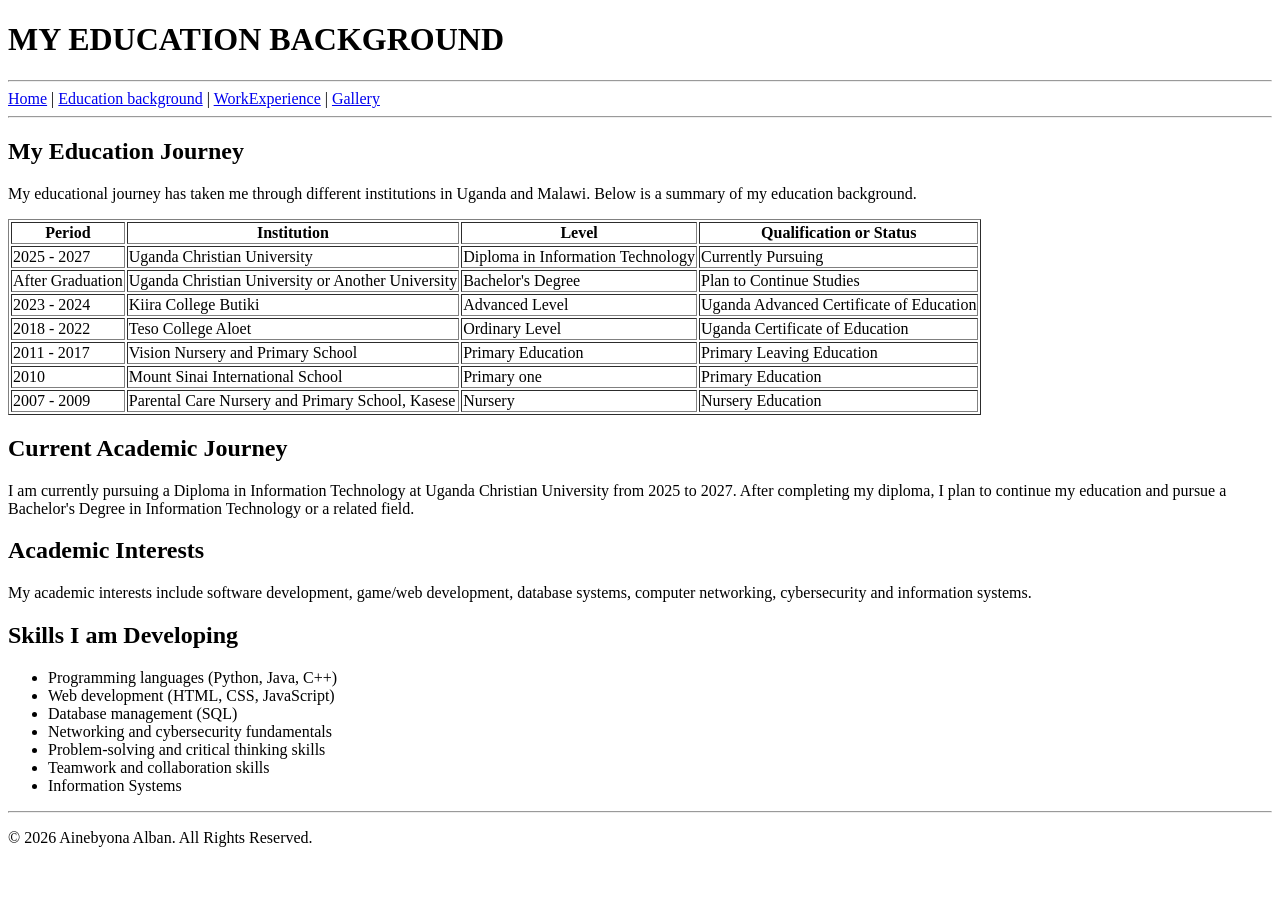
==== education.html @ 186cd6fe "Initial commit: Personal portfolio website" ====
<!DOCTYPE html>
<html>
    <head>
        <title>Education Background</title>
    </head>

    <body>
        <header>
            <h1>MY EDUCATION BACKGROUND</h1>
            <hr>
        </header>

        <nav>
            <a href="index.html">Home</a> |
            <a href="education.html">Education background</a> |
            <a href="experience.html">WorkExperience</a> |
            <a href="gallery.html">Gallery</a>
        </nav>

        <hr>

        <main>
            <h2>My Education Journey</h2>
            <p>
                My educational journey has taken me through different institutions
            in Uganda and Malawi. Below is a summary of my education background.
            </p>

            <table border="1">
                <tr>
                    <th>Period</th>
                    <th>Institution</th>
                    <th>Level</th>
                    <th>Qualification or Status</th>
                </tr>

                <tr>
                    <td>2025 - 2027</td>
                    <td>Uganda Christian University</td>
                    <td>Diploma in Information Technology</td>
                    <td>Currently Pursuing</td>
                </tr>

                <tr>
                    <td>After Graduation</td>
                    <td>Uganda Christian University or Another University</td>
                    <td>Bachelor's Degree</td>
                    <td>Plan to Continue Studies</td>
                </tr>

                <tr>
                    <td>2023 - 2024</td>
                    <td>Kiira College Butiki</td>
                    <td>Advanced Level</td>
                    <td>Uganda Advanced Certificate of Education</td>
                </tr>

                <tr>
                    <td>2018 - 2022</td>
                    <td>Teso College Aloet</td>
                    <td>Ordinary Level</td>
                    <td>Uganda Certificate of Education</td>
                </tr>

                <tr>
                    <td>2011 - 2017</td>
                    <td>Vision Nursery and Primary School</td>
                    <td>Primary Education</td>
                    <td>Primary Leaving Education</td>
                </tr>

                <tr>
                    <td>2010</td>
                    <td>Mount Sinai International School</td>
                    <td>Primary one</td>
                    <td>Primary Education</td>
                </tr>

                <tr>
                    <td>2007 - 2009</td>
                    <td>Parental Care Nursery and Primary School, Kasese</td>
                    <td>Nursery</td>
                    <td>Nursery Education</td>
                </tr>
            </table>

            <h2>Current Academic Journey</h2>

            <p>
                I am currently pursuing a Diploma in Information Technology at
            Uganda Christian University from 2025 to 2027. After completing
            my diploma, I plan to continue my education and pursue a Bachelor's
            Degree in Information Technology or a related field.
            </p>

            <h2>Academic Interests</h2>
            <p>
                 My academic interests include software development, game/web development,
            database systems, computer networking, cybersecurity and information
            systems.
            </p>

            <h2>Skills I am Developing</h2>
            <ul>
                <li>Programming languages (Python, Java, C++)</li>
                <li>Web development (HTML, CSS, JavaScript)</li>
                <li>Database management (SQL)</li>
                <li>Networking and cybersecurity fundamentals</li>
                <li>Problem-solving and critical thinking skills</li>
                <li>Teamwork and collaboration skills</li>
                <li>Information Systems</li>
            </ul>
        </main>

        <hr>
        <footer>
            <p>
                © 2026 Ainebyona Alban. All Rights Reserved.
            </p>
        </footer>
    </body>
</html>
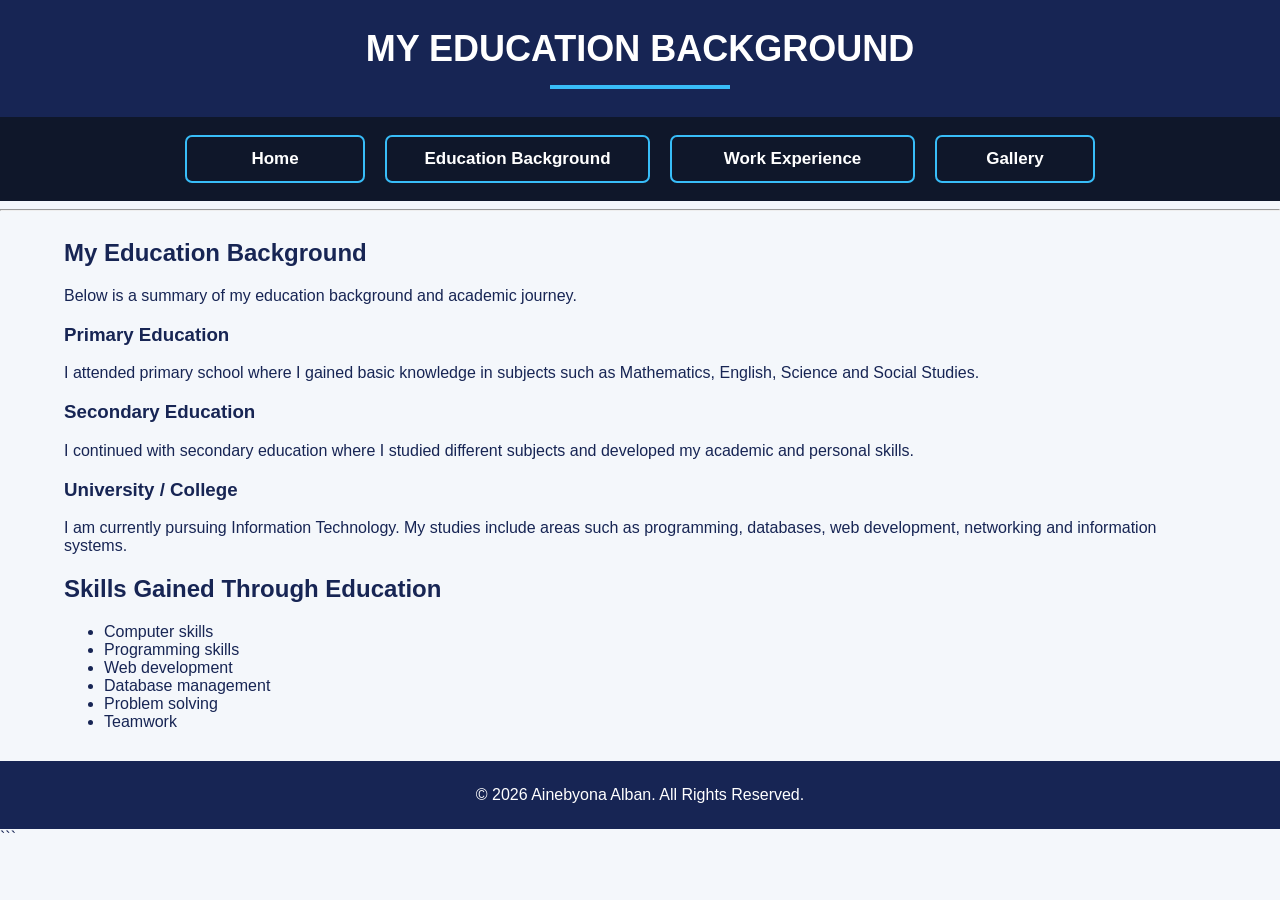
==== commit 0e7fa335: "CSS style updated" ====
--- a/education.html
+++ b/education.html
@@ -1,122 +1,98 @@
 <!DOCTYPE html>
-<html>
-    <head>
-        <title>Education Background</title>
-    </head>
+<html lang="en">
 
-    <body>
-        <header>
-            <h1>MY EDUCATION BACKGROUND</h1>
-            <hr>
-        </header>
+<head>
+    <title>Education Background</title>
 
-        <nav>
-            <a href="index.html">Home</a> |
-            <a href="education.html">Education background</a> |
-            <a href="experience.html">WorkExperience</a> |
-            <a href="gallery.html">Gallery</a>
-        </nav>
+    <!-- Connects this page to our CSS file -->
+    <link rel="stylesheet" href="style.css">
+</head>
 
+<body>
+
+    <!-- Page Header -->
+    <header>
+        <h1>MY EDUCATION BACKGROUND</h1>
         <hr>
+    </header>
 
-        <main>
-            <h2>My Education Journey</h2>
-            <p>
-                My educational journey has taken me through different institutions
-            in Uganda and Malawi. Below is a summary of my education background.
-            </p>
 
-            <table border="1">
-                <tr>
-                    <th>Period</th>
-                    <th>Institution</th>
-                    <th>Level</th>
-                    <th>Qualification or Status</th>
-                </tr>
+    <!-- Navigation -->
+    <nav>
+        <a href="index.html">Home</a>
+        <a href="education.html">Education Background</a>
+        <a href="experience.html">Work Experience</a>
+        <a href="gallery.html">Gallery</a>
+    </nav>
 
-                <tr>
-                    <td>2025 - 2027</td>
-                    <td>Uganda Christian University</td>
-                    <td>Diploma in Information Technology</td>
-                    <td>Currently Pursuing</td>
-                </tr>
+    <hr>
 
-                <tr>
-                    <td>After Graduation</td>
-                    <td>Uganda Christian University or Another University</td>
-                    <td>Bachelor's Degree</td>
-                    <td>Plan to Continue Studies</td>
-                </tr>
 
-                <tr>
-                    <td>2023 - 2024</td>
-                    <td>Kiira College Butiki</td>
-                    <td>Advanced Level</td>
-                    <td>Uganda Advanced Certificate of Education</td>
-                </tr>
+    <!-- Main Content -->
+    <main>
 
-                <tr>
-                    <td>2018 - 2022</td>
-                    <td>Teso College Aloet</td>
-                    <td>Ordinary Level</td>
-                    <td>Uganda Certificate of Education</td>
-                </tr>
+        <h2>My Education Background</h2>
 
-                <tr>
-                    <td>2011 - 2017</td>
-                    <td>Vision Nursery and Primary School</td>
-                    <td>Primary Education</td>
-                    <td>Primary Leaving Education</td>
-                </tr>
+        <p>
+            Below is a summary of my education background and
+            academic journey.
+        </p>
 
-                <tr>
-                    <td>2010</td>
-                    <td>Mount Sinai International School</td>
-                    <td>Primary one</td>
-                    <td>Primary Education</td>
-                </tr>
 
-                <tr>
-                    <td>2007 - 2009</td>
-                    <td>Parental Care Nursery and Primary School, Kasese</td>
-                    <td>Nursery</td>
-                    <td>Nursery Education</td>
-                </tr>
-            </table>
+        <!-- Education Level 1 -->
+        <h3>Primary Education</h3>
 
-            <h2>Current Academic Journey</h2>
+        <p>
+            I attended primary school where I gained basic
+            knowledge in subjects such as Mathematics, English,
+            Science and Social Studies.
+        </p>
 
-            <p>
-                I am currently pursuing a Diploma in Information Technology at
-            Uganda Christian University from 2025 to 2027. After completing
-            my diploma, I plan to continue my education and pursue a Bachelor's
-            Degree in Information Technology or a related field.
-            </p>
 
-            <h2>Academic Interests</h2>
-            <p>
-                 My academic interests include software development, game/web development,
-            database systems, computer networking, cybersecurity and information
-            systems.
-            </p>
+        <!-- Education Level 2 -->
+        <h3>Secondary Education</h3>
 
-            <h2>Skills I am Developing</h2>
-            <ul>
-                <li>Programming languages (Python, Java, C++)</li>
-                <li>Web development (HTML, CSS, JavaScript)</li>
-                <li>Database management (SQL)</li>
-                <li>Networking and cybersecurity fundamentals</li>
-                <li>Problem-solving and critical thinking skills</li>
-                <li>Teamwork and collaboration skills</li>
-                <li>Information Systems</li>
-            </ul>
-        </main>
+        <p>
+            I continued with secondary education where I studied
+            different subjects and developed my academic and
+            personal skills.
+        </p>
 
-        <hr>
-        <footer>
-            <p>
-                © 2026 Ainebyona Alban. All Rights Reserved.
-            </p>
-        </footer>
-    </body>
-</html>+
+        <!-- Education Level 3 -->
+        <h3>University / College</h3>
+
+        <p>
+            I am currently pursuing Information Technology.
+            My studies include areas such as programming,
+            databases, web development, networking and
+            information systems.
+        </p>
+
+
+        <!-- Skills gained -->
+        <h2>Skills Gained Through Education</h2>
+
+        <ul>
+            <li>Computer skills</li>
+            <li>Programming skills</li>
+            <li>Web development</li>
+            <li>Database management</li>
+            <li>Problem solving</li>
+            <li>Teamwork</li>
+        </ul>
+
+    </main>
+
+
+    <!-- Footer -->
+    <footer>
+        <p>
+            © 2026 Ainebyona Alban. All Rights Reserved.
+        </p>
+    </footer>
+
+</body>
+
+</html>
+```
--- a/style.css
+++ b/style.css
@@ -0,0 +1,403 @@
+/* =========================
+   GENERAL PAGE SETTINGS
+   ========================= */
+
+* {
+    box-sizing: border-box;
+}
+
+body {
+    margin: 0;
+    font-family: Arial, sans-serif;
+    background-color: #f4f7fb;
+    color: #172554;
+}
+
+
+/* =========================
+   HEADER
+   ========================= */
+
+header {
+    background-color: #172554;
+    color: white;
+    text-align: center;
+    padding: 28px;
+}
+
+header h1 {
+    margin: 0;
+    font-size: 36px;
+}
+
+header hr {
+    width: 180px;
+    border: none;
+    border-top: 4px solid #38bdf8;
+    margin: 15px auto 0;
+}
+
+
+/* =========================
+   NAVIGATION BAR
+   ========================= */
+
+nav {
+    background-color: #0f172a;
+
+    display: flex;
+
+    justify-content: center;
+
+    align-items: center;
+
+    gap: 20px;
+
+    padding: 18px;
+}
+
+
+/* Navigation buttons */
+
+nav a {
+    display: inline-block;
+
+    min-width: 180px;
+
+    padding: 12px 20px;
+
+    text-align: center;
+
+    color: white;
+
+    text-decoration: none;
+
+    font-weight: bold;
+
+    font-size: 17px;
+
+    border: 2px solid #38bdf8;
+
+    border-radius: 7px;
+
+    background-color: transparent;
+}
+
+
+/* Education button */
+
+nav a:nth-child(2) {
+    min-width: 265px;
+}
+
+
+/* Work Experience button */
+
+nav a:nth-child(3) {
+    min-width: 245px;
+}
+
+
+/* Gallery button */
+
+nav a:nth-child(4) {
+    min-width: 160px;
+}
+
+
+/* Mouse over button */
+
+nav a:hover {
+    background-color: #38bdf8;
+
+    color: #0f172a;
+}
+
+
+/* Current page */
+
+nav a.active {
+    background-color: #38bdf8;
+
+    color: #0f172a;
+}
+
+
+/* =========================
+   MAIN AREA
+   ========================= */
+
+main {
+    width: 90%;
+
+    max-width: 1400px;
+
+    margin: 28px auto;
+}
+
+
+/* =========================
+   MAIN CONTENT CARD
+   ========================= */
+
+.welcome {
+    background-color: white;
+
+    padding: 35px;
+
+    border-radius: 12px;
+
+    box-shadow: 0 3px 15px rgba(0, 0, 0, 0.08);
+}
+
+
+/* =========================
+   TEXT AREA
+   ========================= */
+
+.text {
+    width: 100%;
+}
+
+
+/* =========================
+   HEADINGS
+   ========================= */
+
+.text h2 {
+    color: #172554;
+
+    font-size: 32px;
+
+    border-left: 7px solid #38bdf8;
+
+    padding-left: 15px;
+
+    margin-top: 0;
+
+    margin-bottom: 18px;
+}
+
+
+/* Space before About Me */
+
+.text h2:nth-of-type(2) {
+    margin-top: 35px;
+}
+
+
+/* Space before Website Sections */
+
+.text h2:nth-of-type(3) {
+    margin-top: 30px;
+}
+
+
+/* =========================
+   PARAGRAPHS
+   ========================= */
+
+.text p {
+    font-size: 19px;
+
+    line-height: 1.6;
+
+    margin-top: 0;
+
+    margin-bottom: 25px;
+}
+
+
+/* =========================
+   PHOTO AREA
+   ========================= */
+
+.photo {
+    width: 100%;
+
+    text-align: center;
+
+    margin-top: 10px;
+
+    margin-bottom: 25px;
+}
+
+
+/* =========================
+   PHOTO
+   ========================= */
+
+.photo img {
+    display: block;
+
+    width: 250px;
+
+    height: 300px;
+
+    margin: 0 auto;
+
+    object-fit: cover;
+
+    object-position: center;
+
+    border: 3px solid #38bdf8;
+
+    border-radius: 10px;
+}
+
+
+/* =========================
+   NAME BELOW PHOTO
+   ========================= */
+
+.photo h3 {
+    color: #172554;
+
+    font-size: 22px;
+
+    margin-top: 10px;
+
+    margin-bottom: 5px;
+}
+
+
+/* =========================
+   STUDENT DESCRIPTION
+   ========================= */
+
+.photo p {
+    font-size: 16px;
+
+    line-height: 1.4;
+
+    margin-top: 0;
+
+    margin-bottom: 0;
+}
+
+
+/* =========================
+   BLUE LINE BELOW PHOTO
+   ========================= */
+
+.photo p::after {
+    content: "";
+
+    display: block;
+
+    width: 70px;
+
+    height: 4px;
+
+    background-color: #38bdf8;
+
+    margin: 15px auto 0;
+}
+
+
+/* =========================
+   WEBSITE SECTIONS LIST
+   ========================= */
+
+.text ul {
+    padding-left: 30px;
+}
+
+.text li {
+    font-size: 18px;
+
+    margin-bottom: 7px;
+}
+
+
+/* =========================
+   FOOTER
+   ========================= */
+
+footer {
+    background-color: #172554;
+
+    color: white;
+
+    text-align: center;
+
+    padding: 25px;
+
+    margin-top: 30px;
+}
+
+footer p {
+    margin: 0;
+
+    font-size: 16px;
+}
+
+
+/* =========================
+   MOBILE PHONE SCREEN
+   ========================= */
+
+@media (max-width: 800px) {
+
+    /* Navigation becomes vertical */
+
+    nav {
+        flex-direction: column;
+
+        align-items: center;
+
+        gap: 10px;
+    }
+
+
+    nav a {
+        width: 90%;
+
+        min-width: 0 !important;
+    }
+
+
+    /* Main area */
+
+    main {
+        width: 94%;
+    }
+
+
+    /* Content */
+
+    .welcome {
+        padding: 25px;
+    }
+
+
+    /* Headings */
+
+    .text h2 {
+        font-size: 26px;
+    }
+
+
+    /* Paragraphs */
+
+    .text p {
+        font-size: 17px;
+    }
+
+
+    /* Photo */
+
+    .photo img {
+        width: 220px;
+
+        height: 270px;
+    }
+
+
+    /* Header */
+
+    header h1 {
+        font-size: 27px;
+    }
+
+}
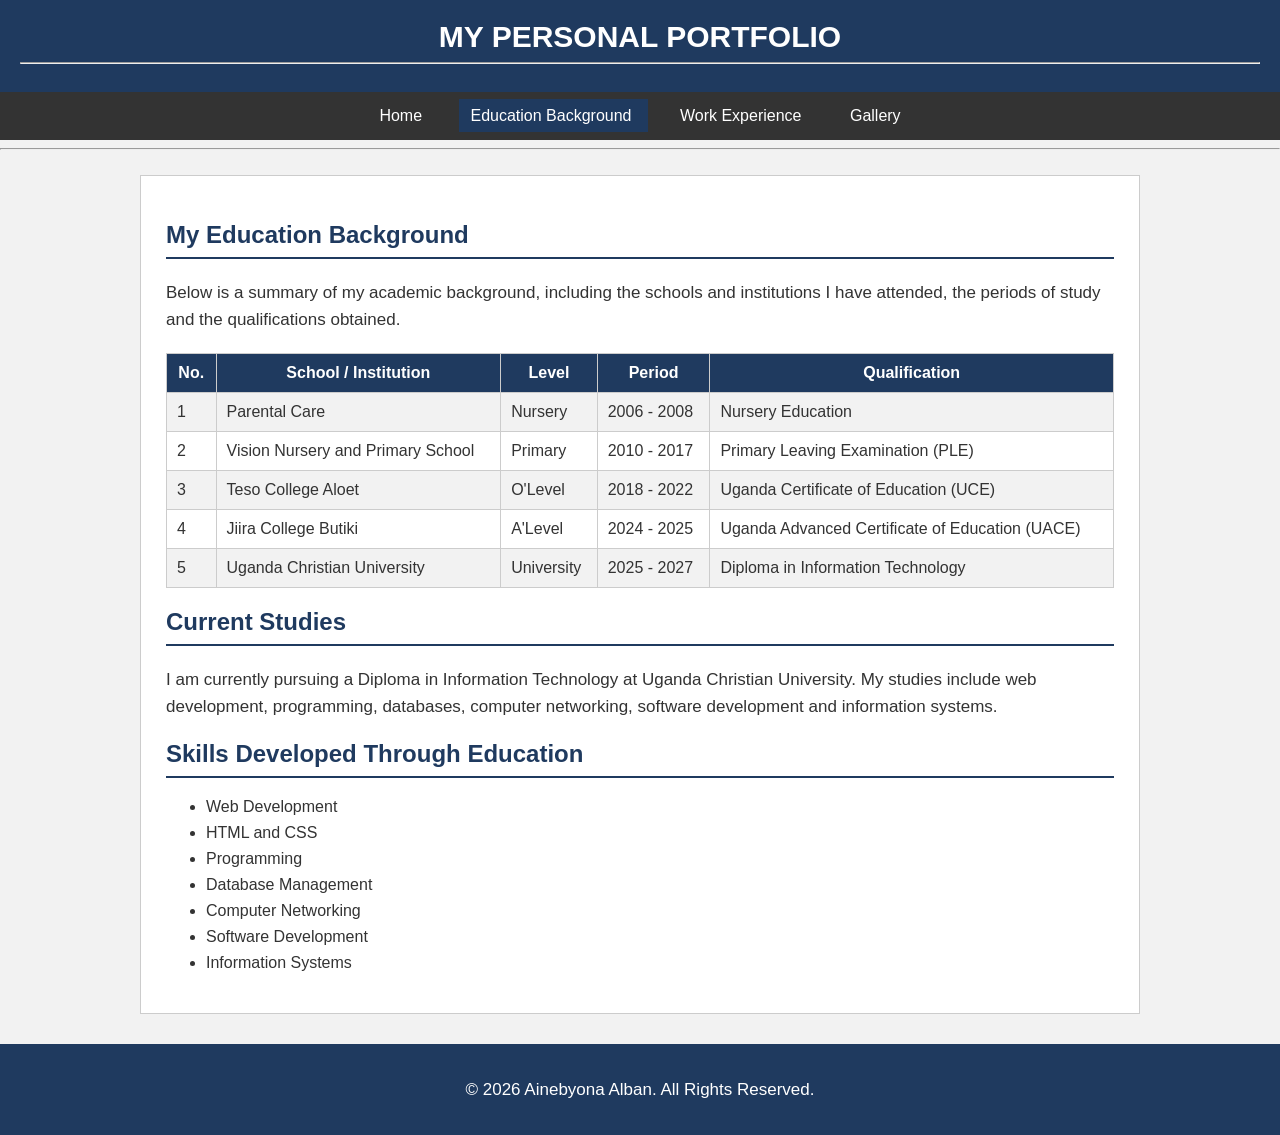
==== commit 988e519c: "CSS style update" ====
--- a/education.html
+++ b/education.html
@@ -1,98 +1,288 @@
 <!DOCTYPE html>
-<html lang="en">
+<html>
 
 <head>
+
     <title>Education Background</title>
 
-    <!-- Connects this page to our CSS file -->
+    <!-- Connect to the external CSS file -->
     <link rel="stylesheet" href="style.css">
+
 </head>
 
+
 <body>
 
-    <!-- Page Header -->
+    <!-- =========================
+         HEADER
+         ========================= -->
+
     <header>
-        <h1>MY EDUCATION BACKGROUND</h1>
+
+        <h1>MY PERSONAL PORTFOLIO</h1>
+
         <hr>
+
     </header>
 
 
-    <!-- Navigation -->
+    <!-- =========================
+         NAVIGATION BAR
+         ========================= -->
+
     <nav>
-        <a href="index.html">Home</a>
-        <a href="education.html">Education Background</a>
-        <a href="experience.html">Work Experience</a>
-        <a href="gallery.html">Gallery</a>
+
+        <a href="index.html">
+            Home
+        </a>
+
+        <a href="education.html" class="active">
+            Education Background
+        </a>
+
+        <a href="experience.html">
+            Work Experience
+        </a>
+
+        <a href="gallery.html">
+            Gallery
+        </a>
+
     </nav>
 
+
     <hr>
 
 
-    <!-- Main Content -->
+    <!-- =========================
+         MAIN CONTENT
+         ========================= -->
+
     <main>
 
-        <h2>My Education Background</h2>
-
-        <p>
-            Below is a summary of my education background and
-            academic journey.
-        </p>
-
-
-        <!-- Education Level 1 -->
-        <h3>Primary Education</h3>
-
-        <p>
-            I attended primary school where I gained basic
-            knowledge in subjects such as Mathematics, English,
-            Science and Social Studies.
-        </p>
-
-
-        <!-- Education Level 2 -->
-        <h3>Secondary Education</h3>
-
-        <p>
-            I continued with secondary education where I studied
-            different subjects and developed my academic and
-            personal skills.
-        </p>
-
-
-        <!-- Education Level 3 -->
-        <h3>University / College</h3>
-
-        <p>
-            I am currently pursuing Information Technology.
-            My studies include areas such as programming,
-            databases, web development, networking and
-            information systems.
-        </p>
-
-
-        <!-- Skills gained -->
-        <h2>Skills Gained Through Education</h2>
-
-        <ul>
-            <li>Computer skills</li>
-            <li>Programming skills</li>
-            <li>Web development</li>
-            <li>Database management</li>
-            <li>Problem solving</li>
-            <li>Teamwork</li>
-        </ul>
+        <section class="welcome">
+
+            <!-- =========================
+                 INTRODUCTION
+                 ========================= -->
+
+            <h2>My Education Background</h2>
+
+            <p>
+                Below is a summary of my academic background,
+                including the schools and institutions I have
+                attended, the periods of study and the
+                qualifications obtained.
+            </p>
+
+
+            <!-- =========================
+                 EDUCATION TABLE
+                 ========================= -->
+
+            <table>
+
+                <!-- Table headings -->
+
+                <tr>
+
+                    <th>No.</th>
+
+                    <th>School / Institution</th>
+
+                    <th>Level</th>
+
+                    <th>Period</th>
+
+                    <th>Qualification</th>
+
+                </tr>
+
+
+                <!-- Nursery -->
+
+                <tr>
+
+                    <td>1</td>
+
+                    <td>
+                        Parental Care
+                    </td>
+
+                    <td>
+                        Nursery
+                    </td>
+
+                    <td>
+                        2006 - 2008
+                    </td>
+
+                    <td>
+                        Nursery Education
+                    </td>
+
+                </tr>
+
+
+                <!-- Primary -->
+
+                <tr>
+
+                    <td>2</td>
+
+                    <td>
+                        Vision Nursery and Primary School
+                    </td>
+
+                    <td>
+                        Primary
+                    </td>
+
+                    <td>
+                        2010 - 2017
+                    </td>
+
+                    <td>
+                        Primary Leaving Examination (PLE)
+                    </td>
+
+                </tr>
+
+
+                <!-- O'Level -->
+
+                <tr>
+
+                    <td>3</td>
+
+                    <td>
+                        Teso College Aloet
+                    </td>
+
+                    <td>
+                        O'Level
+                    </td>
+
+                    <td>
+                        2018 - 2022
+                    </td>
+
+                    <td>
+                        Uganda Certificate of Education (UCE)
+                    </td>
+
+                </tr>
+
+
+                <!-- A'Level -->
+
+                <tr>
+
+                    <td>4</td>
+
+                    <td>
+                        Jiira College Butiki
+                    </td>
+
+                    <td>
+                        A'Level
+                    </td>
+
+                    <td>
+                        2024 - 2025
+                    </td>
+
+                    <td>
+                        Uganda Advanced Certificate of Education (UACE)
+                    </td>
+
+                </tr>
+
+
+                <!-- University -->
+
+                <tr>
+
+                    <td>5</td>
+
+                    <td>
+                        Uganda Christian University
+                    </td>
+
+                    <td>
+                        University
+                    </td>
+
+                    <td>
+                        2025 - 2027
+                    </td>
+
+                    <td>
+                        Diploma in Information Technology
+                    </td>
+
+                </tr>
+
+            </table>
+
+
+            <!-- =========================
+                 CURRENT STUDIES
+                 ========================= -->
+
+            <h2>Current Studies</h2>
+
+            <p>
+                I am currently pursuing a Diploma in Information
+                Technology at Uganda Christian University. My
+                studies include web development, programming,
+                databases, computer networking, software
+                development and information systems.
+            </p>
+
+
+            <!-- =========================
+                 SKILLS
+                 ========================= -->
+
+            <h2>Skills Developed Through Education</h2>
+
+            <ul>
+
+                <li>Web Development</li>
+
+                <li>HTML and CSS</li>
+
+                <li>Programming</li>
+
+                <li>Database Management</li>
+
+                <li>Computer Networking</li>
+
+                <li>Software Development</li>
+
+                <li>Information Systems</li>
+
+            </ul>
+
+        </section>
 
     </main>
 
 
-    <!-- Footer -->
+    <!-- =========================
+         FOOTER
+         ========================= -->
+
     <footer>
+
         <p>
             © 2026 Ainebyona Alban. All Rights Reserved.
         </p>
+
     </footer>
 
+
 </body>
 
-</html>
-```
+</html>
--- a/style.css
+++ b/style.css
@@ -1,403 +1,226 @@
 /* =========================
-   GENERAL PAGE SETTINGS
-   ========================= */
-
-* {
-    box-sizing: border-box;
-}
+   1. BASIC PAGE SETTINGS
+   ========================= */
 
 body {
     margin: 0;
     font-family: Arial, sans-serif;
-    background-color: #f4f7fb;
-    color: #172554;
-}
-
-
-/* =========================
-   HEADER
+    background-color: #f2f2f2;
+    color: #333333;
+}
+
+
+/* =========================
+   2. HEADER
    ========================= */
 
 header {
-    background-color: #172554;
-    color: white;
-    text-align: center;
-    padding: 28px;
+    background-color: #1f3a5f;
+    color: white;
+    text-align: center;
+    padding: 20px;
 }
 
 header h1 {
     margin: 0;
-    font-size: 36px;
-}
-
-header hr {
-    width: 180px;
-    border: none;
-    border-top: 4px solid #38bdf8;
-    margin: 15px auto 0;
-}
-
-
-/* =========================
-   NAVIGATION BAR
+    font-size: 30px;
+}
+
+
+/* =========================
+   3. NAVIGATION
    ========================= */
 
 nav {
-    background-color: #0f172a;
-
-    display: flex;
-
-    justify-content: center;
-
-    align-items: center;
-
-    gap: 20px;
-
-    padding: 18px;
-}
-
-
-/* Navigation buttons */
+    background-color: #333333;
+    text-align: center;
+    padding: 15px;
+}
 
 nav a {
-    display: inline-block;
-
-    min-width: 180px;
-
-    padding: 12px 20px;
-
-    text-align: center;
-
-    color: white;
-
+    color: white;
     text-decoration: none;
-
-    font-weight: bold;
-
-    font-size: 17px;
-
-    border: 2px solid #38bdf8;
-
-    border-radius: 7px;
-
-    background-color: transparent;
-}
-
-
-/* Education button */
-
-nav a:nth-child(2) {
-    min-width: 265px;
-}
-
-
-/* Work Experience button */
-
-nav a:nth-child(3) {
-    min-width: 245px;
-}
-
-
-/* Gallery button */
-
-nav a:nth-child(4) {
-    min-width: 160px;
-}
-
-
-/* Mouse over button */
+    margin: 0 10px;
+    padding: 8px 12px;
+}
+
+
+/* When the mouse is over a link */
 
 nav a:hover {
-    background-color: #38bdf8;
-
-    color: #0f172a;
+    background-color: #1f3a5f;
 }
 
 
 /* Current page */
 
 nav a.active {
-    background-color: #38bdf8;
-
-    color: #0f172a;
-}
-
-
-/* =========================
-   MAIN AREA
+    background-color: #1f3a5f;
+}
+
+
+/* =========================
+   4. MAIN CONTENT
    ========================= */
 
 main {
     width: 90%;
-
-    max-width: 1400px;
-
-    margin: 28px auto;
-}
-
-
-/* =========================
-   MAIN CONTENT CARD
+    max-width: 1000px;
+    margin: 25px auto;
+}
+
+
+/* =========================
+   5. CONTENT BOX
    ========================= */
 
 .welcome {
     background-color: white;
-
-    padding: 35px;
-
-    border-radius: 12px;
-
-    box-shadow: 0 3px 15px rgba(0, 0, 0, 0.08);
-}
-
-
-/* =========================
-   TEXT AREA
-   ========================= */
-
-.text {
+    padding: 25px;
+    border: 1px solid #cccccc;
+}
+
+
+/* =========================
+   6. HEADINGS
+   ========================= */
+
+h2 {
+    color: #1f3a5f;
+    border-bottom: 2px solid #1f3a5f;
+    padding-bottom: 8px;
+}
+
+
+/* =========================
+   7. PARAGRAPHS
+   ========================= */
+
+p {
+    font-size: 17px;
+    line-height: 1.6;
+}
+
+
+/* =========================
+   8. LISTS
+   ========================= */
+
+li {
+    margin-bottom: 8px;
+}
+
+
+/* =========================
+   9. EDUCATION TABLE
+   ========================= */
+
+table {
     width: 100%;
-}
-
-
-/* =========================
-   HEADINGS
-   ========================= */
-
-.text h2 {
-    color: #172554;
-
-    font-size: 32px;
-
-    border-left: 7px solid #38bdf8;
-
-    padding-left: 15px;
-
-    margin-top: 0;
-
-    margin-bottom: 18px;
-}
-
-
-/* Space before About Me */
-
-.text h2:nth-of-type(2) {
-    margin-top: 35px;
-}
-
-
-/* Space before Website Sections */
-
-.text h2:nth-of-type(3) {
+    border-collapse: collapse;
+    margin-top: 20px;
+}
+
+
+th {
+    background-color: #1f3a5f;
+    color: white;
+    padding: 10px;
+    border: 1px solid #cccccc;
+}
+
+
+td {
+    padding: 10px;
+    border: 1px solid #cccccc;
+}
+
+
+tr:nth-child(even) {
+    background-color: #f2f2f2;
+}
+
+
+/* =========================
+   10. PORTFOLIO PHOTO
+   ========================= */
+
+.photo {
+    text-align: center;
+    margin: 25px 0;
+}
+
+
+.photo img {
+    width: 200px;
+    height: 240px;
+    object-fit: cover;
+    border: 2px solid #1f3a5f;
+}
+
+
+.photo h3 {
+    margin-bottom: 5px;
+}
+
+
+/* =========================
+   11. GALLERY
+   ========================= */
+
+.gallery {
+    text-align: center;
+}
+
+
+.gallery img {
+    width: 250px;
+    height: 180px;
+    object-fit: cover;
+    margin: 10px;
+    border: 2px solid #cccccc;
+}
+
+
+/* =========================
+   12. FOOTER
+   ========================= */
+
+footer {
+    background-color: #1f3a5f;
+    color: white;
+    text-align: center;
+    padding: 15px;
     margin-top: 30px;
 }
 
 
 /* =========================
-   PARAGRAPHS
-   ========================= */
-
-.text p {
-    font-size: 19px;
-
-    line-height: 1.6;
-
-    margin-top: 0;
-
-    margin-bottom: 25px;
-}
-
-
-/* =========================
-   PHOTO AREA
-   ========================= */
-
-.photo {
-    width: 100%;
-
-    text-align: center;
-
-    margin-top: 10px;
-
-    margin-bottom: 25px;
-}
-
-
-/* =========================
-   PHOTO
-   ========================= */
-
-.photo img {
-    display: block;
-
-    width: 250px;
-
-    height: 300px;
-
-    margin: 0 auto;
-
-    object-fit: cover;
-
-    object-position: center;
-
-    border: 3px solid #38bdf8;
-
-    border-radius: 10px;
-}
-
-
-/* =========================
-   NAME BELOW PHOTO
-   ========================= */
-
-.photo h3 {
-    color: #172554;
-
-    font-size: 22px;
-
-    margin-top: 10px;
-
-    margin-bottom: 5px;
-}
-
-
-/* =========================
-   STUDENT DESCRIPTION
-   ========================= */
-
-.photo p {
-    font-size: 16px;
-
-    line-height: 1.4;
-
-    margin-top: 0;
-
-    margin-bottom: 0;
-}
-
-
-/* =========================
-   BLUE LINE BELOW PHOTO
-   ========================= */
-
-.photo p::after {
-    content: "";
-
-    display: block;
-
-    width: 70px;
-
-    height: 4px;
-
-    background-color: #38bdf8;
-
-    margin: 15px auto 0;
-}
-
-
-/* =========================
-   WEBSITE SECTIONS LIST
-   ========================= */
-
-.text ul {
-    padding-left: 30px;
-}
-
-.text li {
-    font-size: 18px;
-
-    margin-bottom: 7px;
-}
-
-
-/* =========================
-   FOOTER
-   ========================= */
-
-footer {
-    background-color: #172554;
-
-    color: white;
-
-    text-align: center;
-
-    padding: 25px;
-
-    margin-top: 30px;
-}
-
-footer p {
-    margin: 0;
-
-    font-size: 16px;
-}
-
-
-/* =========================
-   MOBILE PHONE SCREEN
-   ========================= */
-
-@media (max-width: 800px) {
-
-    /* Navigation becomes vertical */
-
-    nav {
-        flex-direction: column;
-
-        align-items: center;
-
-        gap: 10px;
-    }
-
+   13. MOBILE SCREEN
+   ========================= */
+
+@media (max-width: 600px) {
 
     nav a {
+        display: block;
+        margin: 5px;
+    }
+
+    main {
+        width: 95%;
+    }
+
+    .welcome {
+        padding: 15px;
+    }
+
+    table {
+        font-size: 14px;
+    }
+
+    .gallery img {
         width: 90%;
-
-        min-width: 0 !important;
-    }
-
-
-    /* Main area */
-
-    main {
-        width: 94%;
-    }
-
-
-    /* Content */
-
-    .welcome {
-        padding: 25px;
-    }
-
-
-    /* Headings */
-
-    .text h2 {
-        font-size: 26px;
-    }
-
-
-    /* Paragraphs */
-
-    .text p {
-        font-size: 17px;
-    }
-
-
-    /* Photo */
-
-    .photo img {
-        width: 220px;
-
-        height: 270px;
-    }
-
-
-    /* Header */
-
-    header h1 {
-        font-size: 27px;
+        height: auto;
     }
 
 }
